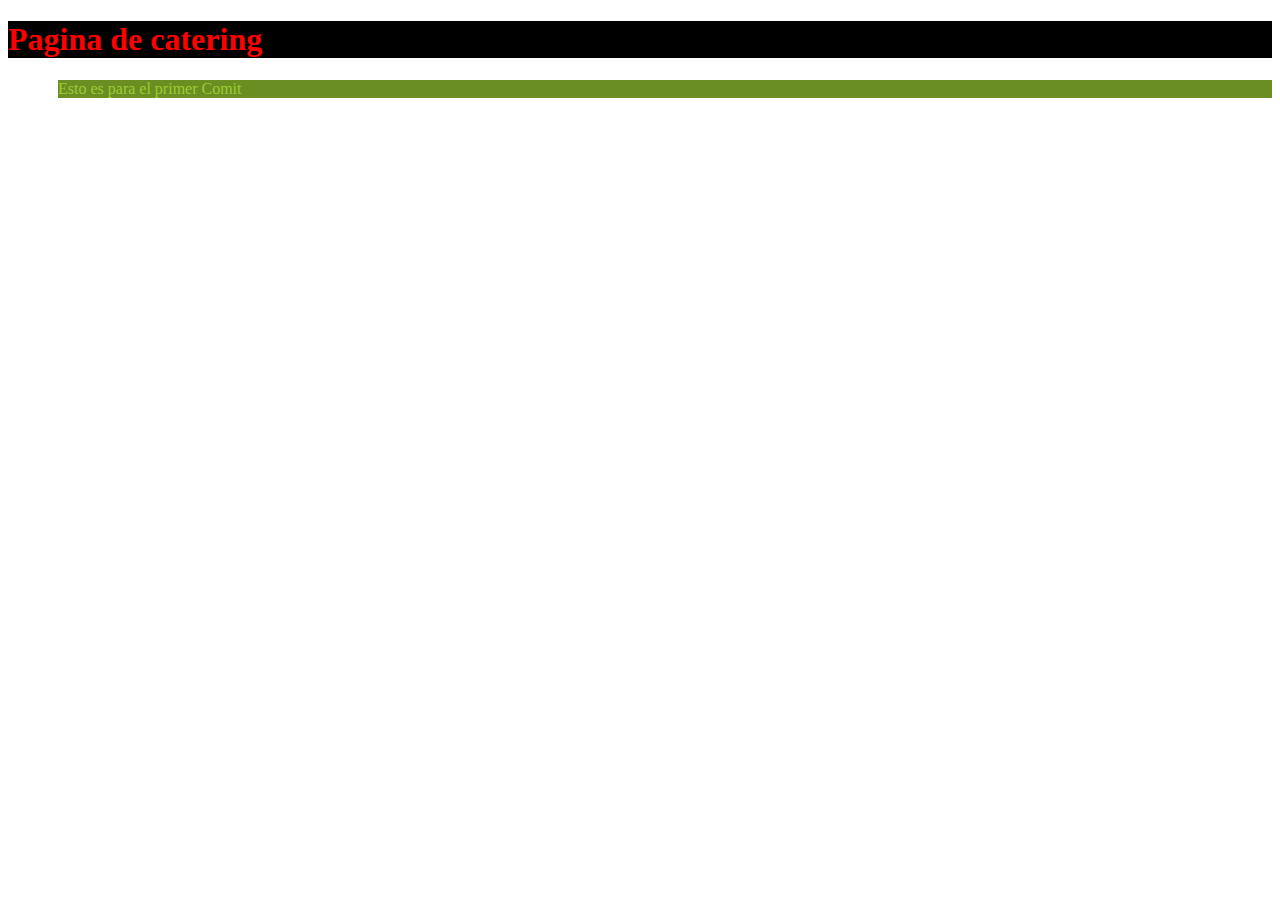
==== HTML/index.html @ 00dab2bd "segundo comit para un archivo css" ====
<!DOCTYPE html>
<html lang="es">
<head>
    <meta charset="UTF-8">
    <meta http-equiv="X-UA-Compatible" content="IE=edge">
    <meta name="viewport" content="width=device-width, initial-scale=1.0">
    <title>Catering</title>
    <link rel="icon" href="img/catering.png">
    <link rel="stylesheet" type="text/css" href="CSS/estilos.css">
</head>
<body>
    <h1>Pagina de catering</h1>
    <p class="varios">Esto es para el primer Comit</p>
</body>
</html>
---- HTML/CSS/estilos.css ----
/* CSS */
h1 {
  color: red;
  background-color: black;
}

.varios{
  margin-left: 50px;
  color: yellowgreen;
  background-color: olivedrab;
}
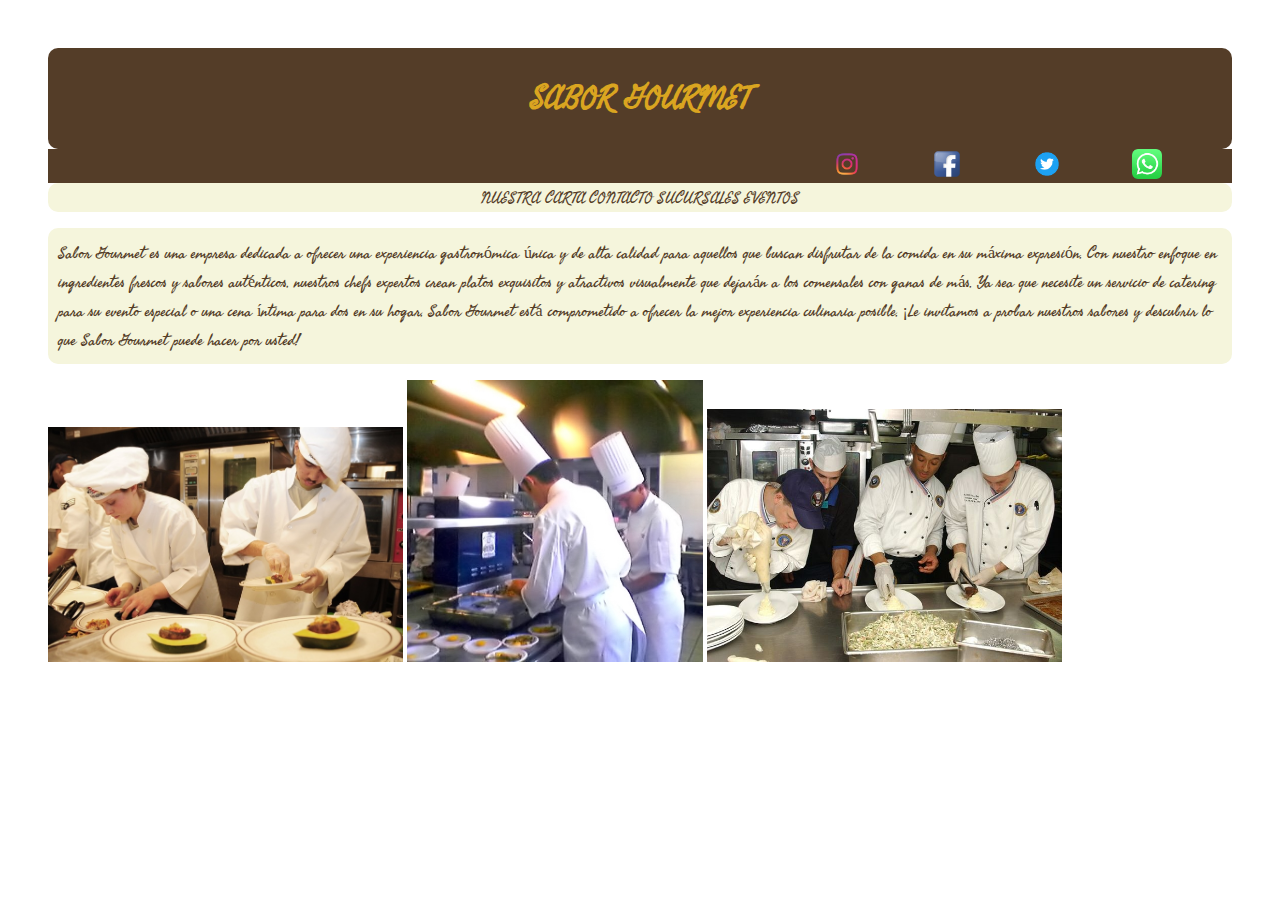
==== commit 0b24bf99: "primera subida lau" ====
--- a/HTML/index.html
+++ b/HTML/index.html
@@ -1,15 +1,73 @@
 <!DOCTYPE html>
 <html lang="es">
+
 <head>
     <meta charset="UTF-8">
     <meta http-equiv="X-UA-Compatible" content="IE=edge">
     <meta name="viewport" content="width=device-width, initial-scale=1.0">
-    <title>Catering</title>
-    <link rel="icon" href="img/catering.png">
+    <title>COCINA GOURMET</title>
+
     <link rel="stylesheet" type="text/css" href="CSS/estilos.css">
+    <link rel="preconnect" href="https://fonts.googleapis.com">
+    <link rel="preconnect" href="https://fonts.gstatic.com" crossorigin>
+    <link href="https://fonts.googleapis.com/css2?family=Fasthand&display=swap" rel="stylesheet">
+
+    <link rel="icon" type="img/logo.png" href="img/logo.png">
+
 </head>
+
 <body>
-    <h1>Pagina de catering</h1>
-    <p class="varios">Esto es para el primer Comit</p>
+    <header class="hea">
+        <div class="titulo1">
+            <h1>SABOR GOURMET</h1>
+            </div>
+            <div class="media" >
+            <a  href="https://www.instagram.com/"><img src="img/ins.png" alt="Instagram" width="30%"></a>
+            <a  href="https://www.facebook.com/"><img src="img/fac.png" alt="Facebook" width="30%"></a>
+            <a  href="https://twitter.com/"><img src="img/twi.png" alt="Twitter" width="30%"></a>
+            <a  href="https://api.whatsapp.com/send?phone=541130579697"><img src="img/was.png" alt="WhatsApp"
+                    width="30%"></a>
+        </div>
+    </header>
+    <nav class="navegador">
+        <div class="navegador2">
+            <a href="menu.html">NUESTRA CARTA</a>
+            <a href="contacto.html">CONTACTO</a>
+            <a href="sucursales.html">SUCURSALES</a>
+            <a href="eventos.html">EVENTOS</a>
+
+        </div>
+
+
+    </nav>
+    <main>
+        <article>
+            <p class="varios">Sabor Gourmet es una empresa dedicada a ofrecer una experiencia gastronómica única y de
+                alta calidad para aquellos que buscan disfrutar de la comida en su máxima expresión. Con nuestro enfoque
+                en ingredientes frescos y sabores auténticos, nuestros chefs expertos crean platos exquisitos y
+                atractivos visualmente que dejarán a los comensales con ganas de más. Ya sea que necesite un servicio de
+                catering para su evento especial o una cena íntima para dos en su hogar, Sabor Gourmet está comprometido
+                a ofrecer la mejor experiencia culinaria posible. ¡Le invitamos a probar nuestros sabores y descubrir lo
+                que Sabor Gourmet puede hacer por usted!</p>
+        </article>
+        <section>
+            <div class="cocineros">
+                <img src="img/cocinero1.jpg" alt="" width="30%" height="50%">
+                <img src="img/cocinero2.jpg" alt="" width="25%" height="10%">
+                <img src="img/cocinero3.jpg" alt="" width="30%">
+            </div>
+        </section>
+
+    </main>
+
+    <footer>
+
+    </footer>
+
+
+
+    </div>
+    </footer>
 </body>
+
 </html>--- a/HTML/CSS/estilos.css
+++ b/HTML/CSS/estilos.css
@@ -1,11 +1,57 @@
 /* CSS */
+body {
+  background-color:white;
+  margin: 3em;
+}
+.hea{
+  display:flex;
+  flex-direction: column;
+}
 h1 {
-  color: red;
-  background-color: black;
+  color:#DAA520;
+ align-items: center;
+  font-family:'Fasthand', cursive;
+
+
 }
 
-.varios{
-  margin-left: 50px;
-  color: yellowgreen;
-  background-color: olivedrab;
-}+.titulo1 {
+  display: flex;
+  align-items: center;
+  justify-content: center;
+border-radius: 10px;
+
+  background-color:#543D28 ;
+
+}
+.media{
+  display: flex;
+  justify-content: flex-end;
+  background-color:#543D28 ;
+  
+}
+.navegador {
+  display: flex;
+  justify-content: center;
+  background-color:#F5F5DC ;
+  border-radius: 10px;
+
+
+
+}
+
+.navegador2 a {
+  text-decoration: none;
+  color:#543D28 ;
+  font-family: 'Fasthand', cursive;
+  
+
+}
+
+.varios {
+  padding: 10px;
+  color:#543D28 ;
+  background-color:#F5F5DC ;
+  font-family: 'Fasthand', cursive;
+  border-radius: 10px;
+}
